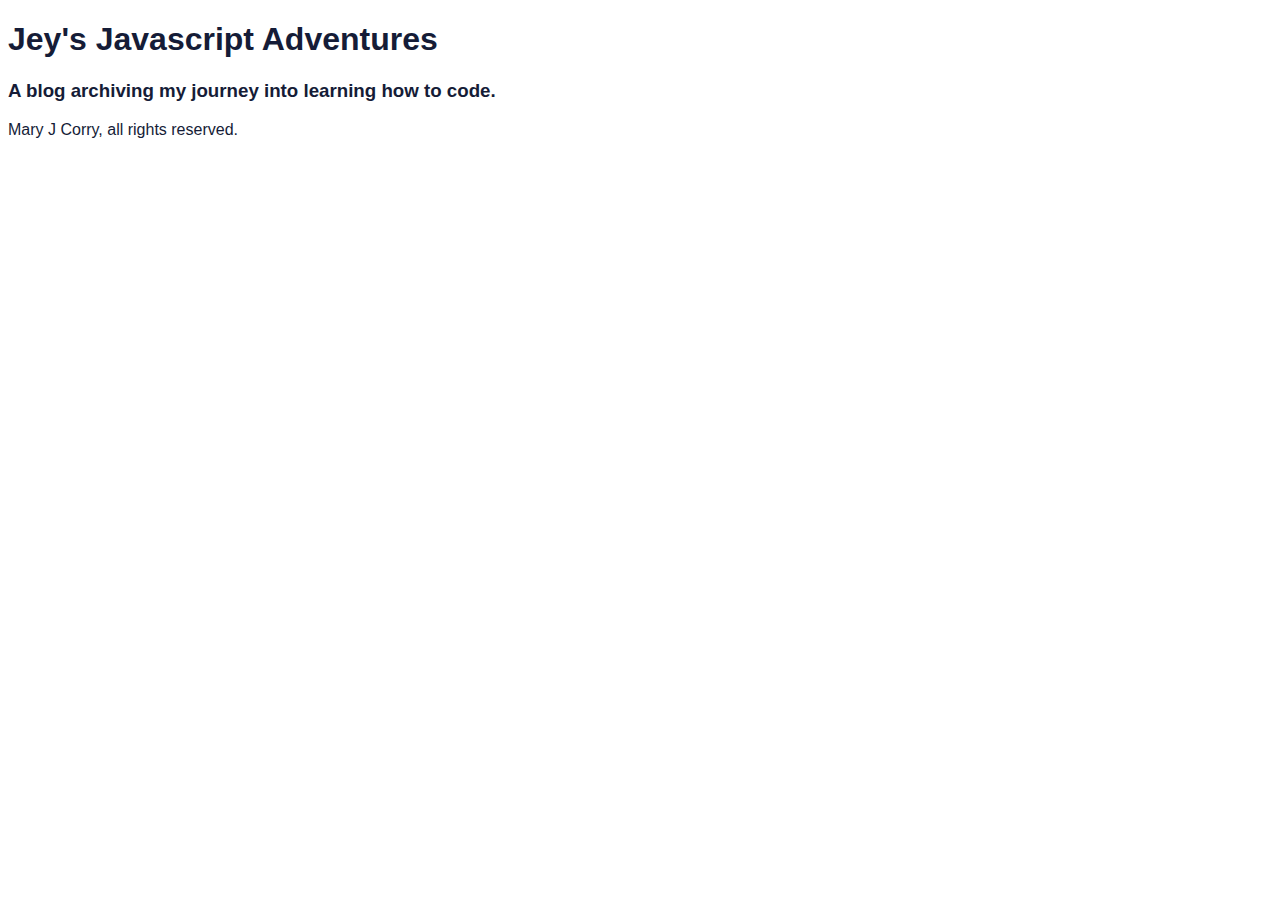
==== test.html @ 3c9cf0a0 "fancier stuff" ====
<!DOCTYPE html>
<html>
	<head>
		<title>Jey's Javascript Adventures, the blog</title>
		<style type="text/css">
			body {
				font-family: "Helvetica Nene", Helvetica, Arial;
				color: #151c37;
				background-image: url("https://preview.ibb.co/b4HVGm/lame_gaussian_blur_1920x1080_w_1920x1080_artwallpaperhi_com.jpg");	
			}
		</style></head>
	<body>
		<header><h1>Jey's Javascript Adventures</h1>
			<h3>A blog archiving my journey into learning how to code.</h3></header>
			<footer>Mary J Corry, all rights reserved. <link rel="Find me on Facebook!" type="text/css" href="https://www.facebook.com/joco0.0"></footer>
	</body>
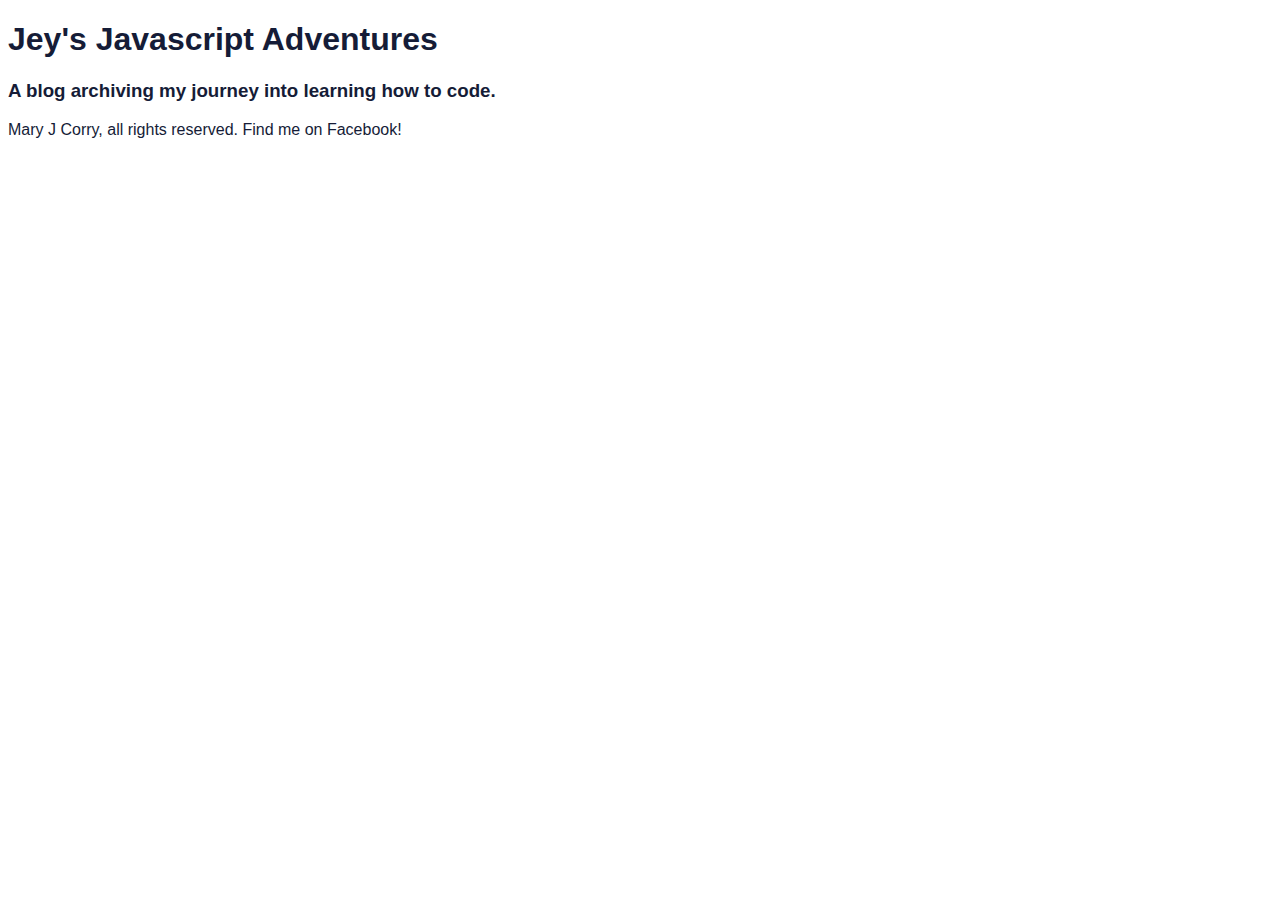
==== commit 3d8120bf: "link" ====
--- a/test.html
+++ b/test.html
@@ -6,11 +6,14 @@
 			body {
 				font-family: "Helvetica Nene", Helvetica, Arial;
 				color: #151c37;
-				background-image: url("https://preview.ibb.co/b4HVGm/lame_gaussian_blur_1920x1080_w_1920x1080_artwallpaperhi_com.jpg");	
+				background-image: url("https://preview.ibb.co/b4HVGm/lame_gaussian_blur_1920x1080_w_1920x1080_artwallpaperhi_com.jpg");
+				background-repeat: no-repeat;
+				background-attachment: fixed;
+				background-size: cover;	
 			}
 		</style></head>
 	<body>
 		<header><h1>Jey's Javascript Adventures</h1>
 			<h3>A blog archiving my journey into learning how to code.</h3></header>
-			<footer>Mary J Corry, all rights reserved. <link rel="Find me on Facebook!" type="text/css" href="https://www.facebook.com/joco0.0"></footer>
+			<footer>Mary J Corry, all rights reserved. <link rel="stylesheet" type="text/css" href="https://www.facebook.com/joco0.0">Find me on Facebook!</link></footer>
 	</body>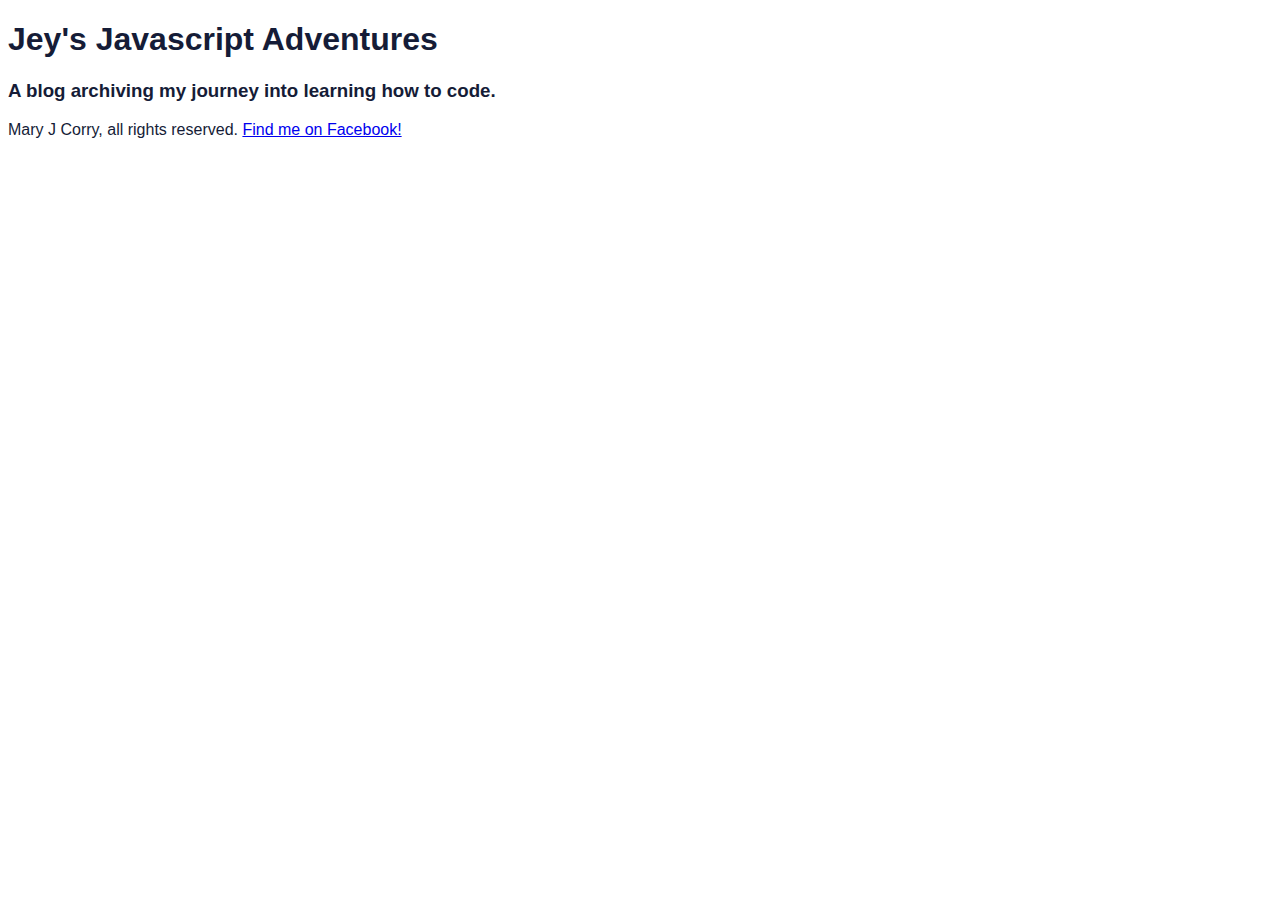
==== commit 76311f1a: "link, fixed" ====
--- a/test.html
+++ b/test.html
@@ -15,5 +15,5 @@
 	<body>
 		<header><h1>Jey's Javascript Adventures</h1>
 			<h3>A blog archiving my journey into learning how to code.</h3></header>
-			<footer>Mary J Corry, all rights reserved. <link rel="stylesheet" type="text/css" href="https://www.facebook.com/joco0.0">Find me on Facebook!</link></footer>
+			<footer>Mary J Corry, all rights reserved. <a href="https://www.facebook.com/joco0.0">Find me on Facebook!</a></footer>
 	</body>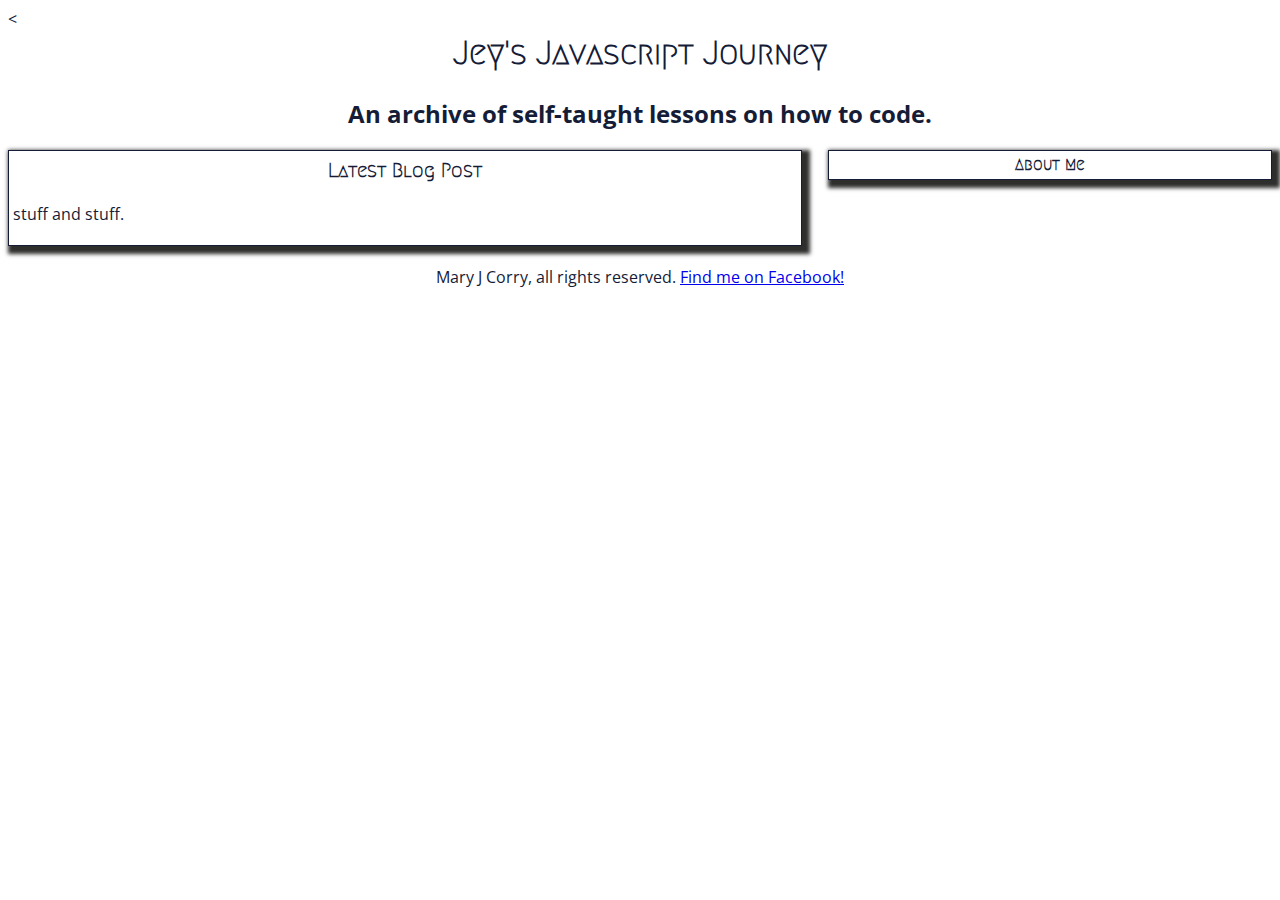
==== commit 29a529bc: "updates" ====
--- a/test.html
+++ b/test.html
@@ -1,19 +1,22 @@
 <!DOCTYPE html>
 <html>
 	<head>
-		<title>Jey's Javascript Adventures, the blog</title>
-		<style type="text/css">
-			body {
-				font-family: "Helvetica Nene", Helvetica, Arial;
-				color: #151c37;
-				background-image: url("https://preview.ibb.co/b4HVGm/lame_gaussian_blur_1920x1080_w_1920x1080_artwallpaperhi_com.jpg");
-				background-repeat: no-repeat;
-				background-attachment: fixed;
-				background-size: cover;	
-			}
-		</style></head>
+		<title>Jey's Javascript Adventures, the blog</title><meta charset="utf-8">
+		<link rel="stylesheet" type="text/css" href="css/test.css"></a>
+		<link href="https://fonts.googleapis.com/css?family=Megrim|Open+Sans+Condensed:300" rel="stylesheet">
+		</head><
 	<body>
-		<header><h1>Jey's Javascript Adventures</h1>
-			<h3>A blog archiving my journey into learning how to code.</h3></header>
-			<footer>Mary J Corry, all rights reserved. <a href="https://www.facebook.com/joco0.0">Find me on Facebook!</a></footer>
+		<!--header-->
+		<header><h1 class="topheader-font">Jey's Javascript Journey</h1>
+			<h2 style="text-align: center;">An archive of self-taught lessons on how to code.</h2></header>
+		<!--Grid-->
+		<div class="sidebar">
+				<h4 class="topheader-font">About Me</h4>
+			</div>
+		<div class="wrapper">
+			<h3 class="topheader-font">Latest Blog Post</h3>
+			<p>stuff and stuff.</p>
+		</div>
+
+			<footer style="text-align: center;">Mary J Corry, all rights reserved. <a href="https://www.facebook.com/joco0.0" target="_blank">Find me on Facebook!</a><!--This is my proof that I hand-wrote this site from scratch- so don't steal my shit! --></footer>
 	</body>--- a/css/test.css
+++ b/css/test.css
@@ -0,0 +1,30 @@
+body {
+	font-family:'Open Sans Condensed', sans-serif;
+	color: #151c37;
+	background-image: url("https://preview.ibb.co/b4HVGm/lame_gaussian_blur_1920x1080_w_1920x1080_artwallpaperhi_com.jpg");		background-repeat: no-repeat;
+	background-attachment: fixed;
+	background-size: cover;	
+}
+.topheader-font {
+	font-family: 'Megrim', cursive;
+	margin: auto;
+	padding: 5px;
+	text-align: center;
+}
+.sidebar {
+	width: 35%;
+	display: block;
+	float: right;
+	border-style: solid;
+	border-width: 1px;
+	box-shadow: 4px 4px 4px 4px #2e2f2d;
+}
+.wrapper {
+	width: 62%;
+	padding: 4px;
+	margin-bottom: 20px;
+	margin-top: 20px;
+	border-style: solid;
+	border-width: 1px;
+	box-shadow: 4px 4px 4px 4px #2e2f2d;
+}